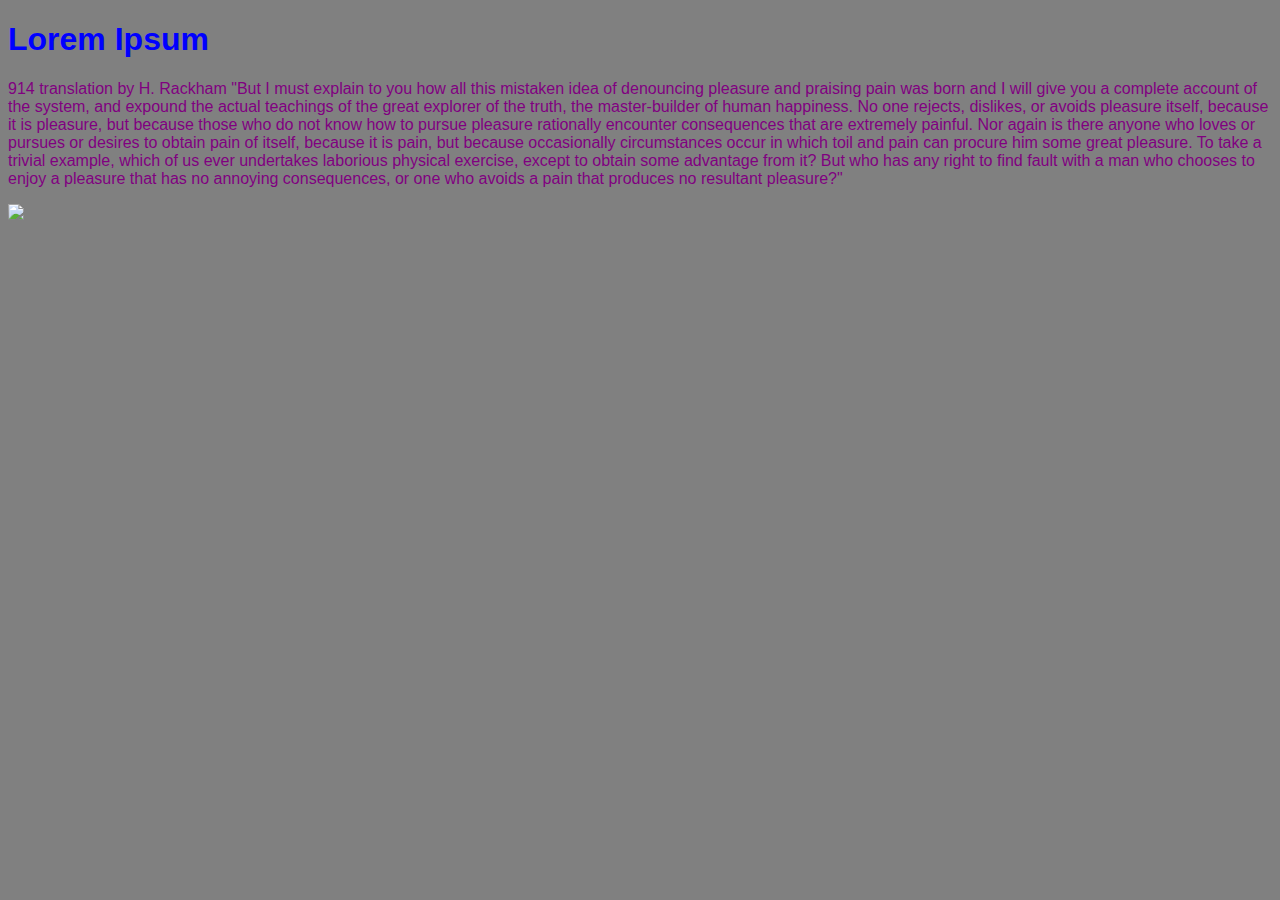
==== 1.html @ 63227efb "first" ====
<!DOCTYPE html>
<html>
    <head>
        <title> g </title>
        <link rel="stylesheet" href="main.css" type="text/css" />
    </head>
    <body>
<h1> Lorem Ipsum </h1>
<p> 914 translation by H. Rackham

"But I must explain to you how all this mistaken idea of denouncing pleasure and praising pain was born and I will give you a complete account of the system, and expound the actual teachings of the great explorer of the truth, the master-builder of human happiness. No one rejects, dislikes, or avoids pleasure itself, because it is pleasure, but because those who do not know how to pursue pleasure rationally encounter consequences that are extremely painful. Nor again is there anyone who loves or pursues or desires to obtain pain of itself, because it is pain, but because occasionally circumstances occur in which toil and pain can procure him some great pleasure. To take a trivial example, which of us ever undertakes laborious physical exercise, except to obtain some advantage from it? But who has any right to find fault with a man who chooses to enjoy a pleasure that has no annoying consequences, or one who avoids a pain that produces no resultant pleasure?"</p>
   <img src="http://spiritualjourneyguide.com/wp-content/uploads/2013/05/Big-dark-pink-Lotus-Flower-photo1.jpg">
    </body>
</html>
---- main.css ----
h1{
    color: blue;
    font: Helvetica;
}

body {
    color:purple;
    font-family:Arial;
    background-color:gray;
}
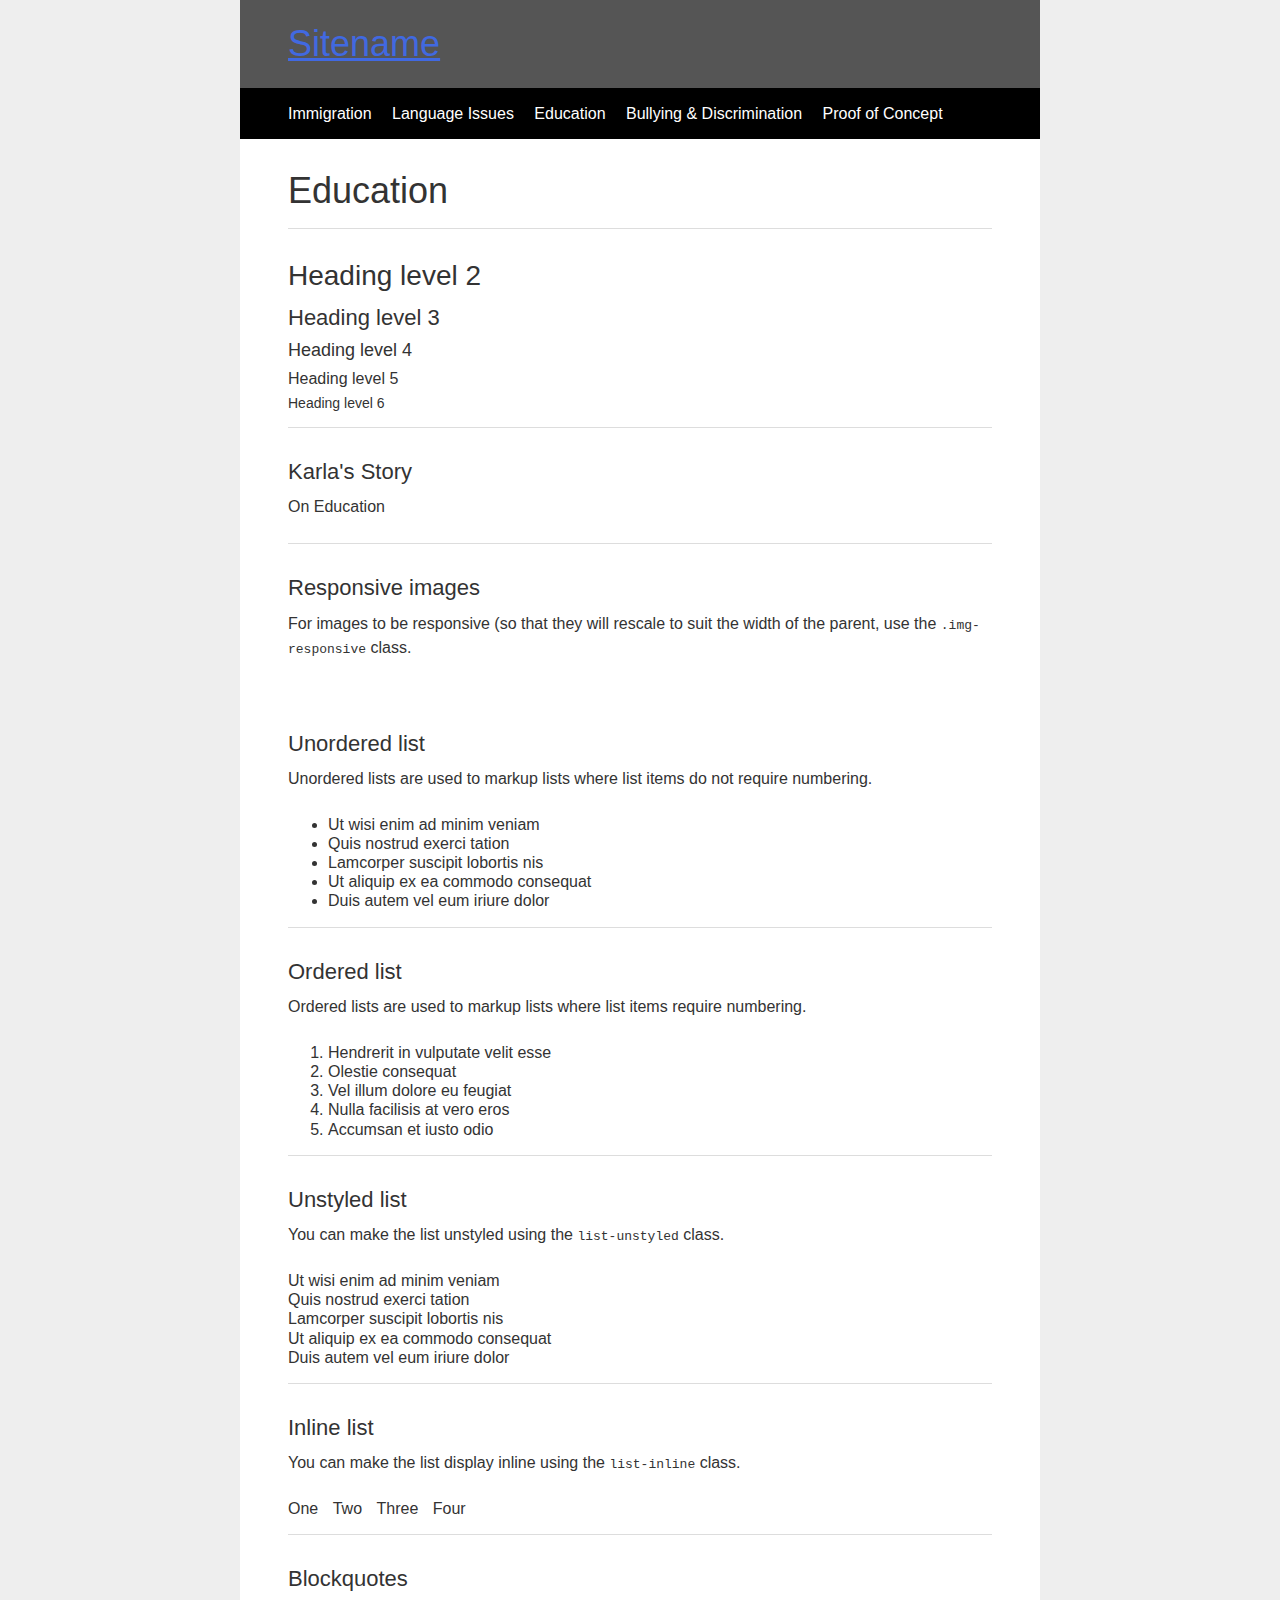
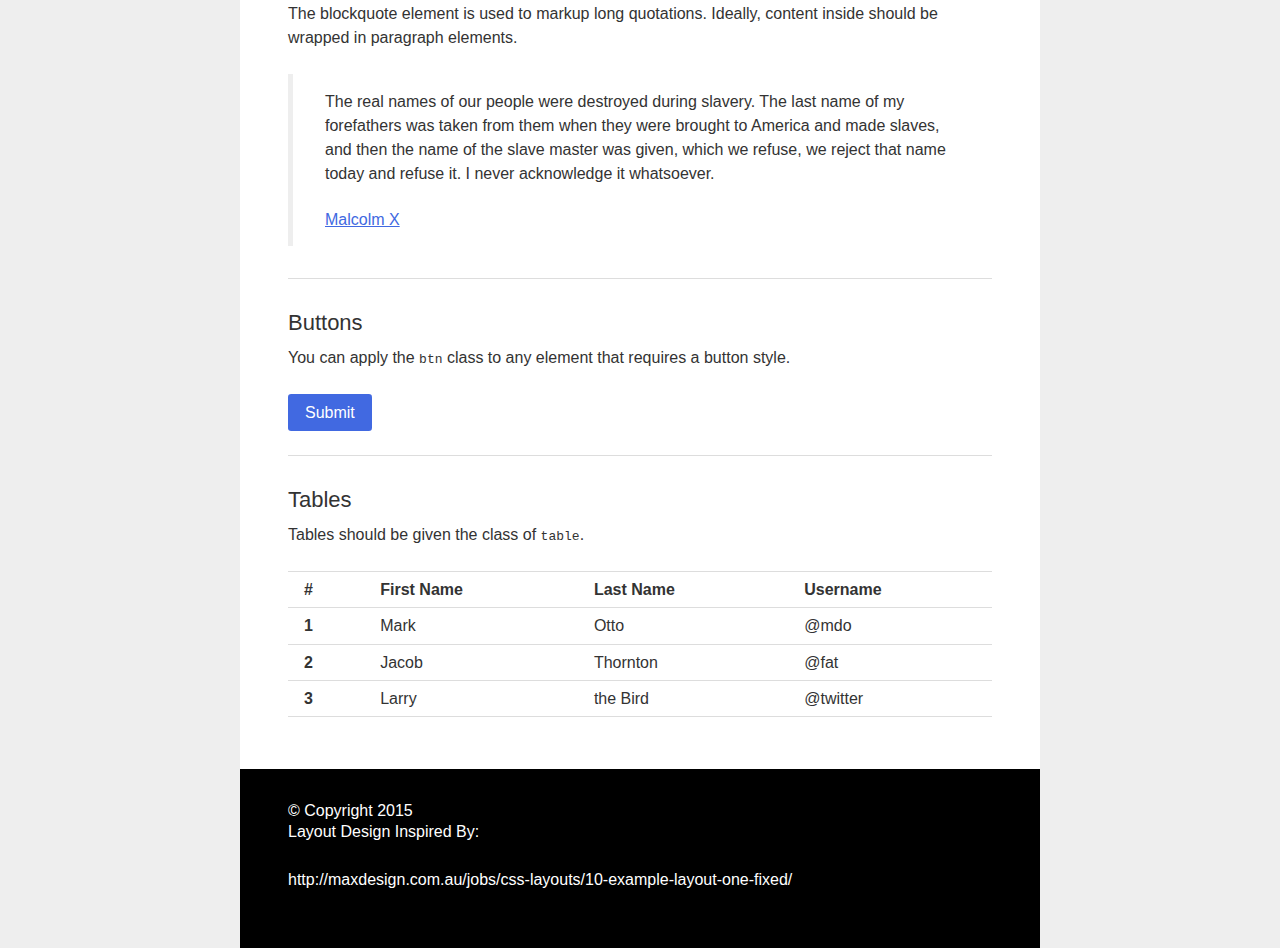
==== commit 81304592: "m" ====
--- a/1.html
+++ b/1.html
@@ -1,14 +1,155 @@
 <!DOCTYPE html>
-<html>
-    <head>
-        <title> g </title>
-        <link rel="stylesheet" href="main.css" type="text/css" />
-    </head>
-    <body>
-<h1> Lorem Ipsum </h1>
-<p> 914 translation by H. Rackham
+<html lang="en">
+	<head>
+		<meta charset="utf-8">
+		<meta http-equiv="X-UA-Compatible" content="IE=edge">
+		<title>1st Generation</title>
+		<meta name="viewport" content="width=device-width, initial-scale=1">
+		<meta name="Description" lang="en" content="ADD SITE DESCRIPTION">
+		<meta name="author" content="ADD AUTHOR INFORMATION">
+		<meta name="robots" content="index, follow">
+		<link rel="stylesheet" href="uamcodecamp.css" type="text/css" />
+	</head>
 
-"But I must explain to you how all this mistaken idea of denouncing pleasure and praising pain was born and I will give you a complete account of the system, and expound the actual teachings of the great explorer of the truth, the master-builder of human happiness. No one rejects, dislikes, or avoids pleasure itself, because it is pleasure, but because those who do not know how to pursue pleasure rationally encounter consequences that are extremely painful. Nor again is there anyone who loves or pursues or desires to obtain pain of itself, because it is pain, but because occasionally circumstances occur in which toil and pain can procure him some great pleasure. To take a trivial example, which of us ever undertakes laborious physical exercise, except to obtain some advantage from it? But who has any right to find fault with a man who chooses to enjoy a pleasure that has no annoying consequences, or one who avoids a pain that produces no resultant pleasure?"</p>
-   <img src="http://spiritualjourneyguide.com/wp-content/uploads/2013/05/Big-dark-pink-Lotus-Flower-photo1.jpg">
-    </body>
+	<body>
+		<div class="container">
+			<div class="header">
+				<h1 class="header-heading"><a href="uamcodecamp.html">Sitename</a></h1>
+			</div>
+			<div class="nav-bar">
+				<ul class="nav">
+					<li><a href="immigration.html">Immigration</a></li>
+					<li><a href="language.html">Language Issues</a></li>
+					<li><a href="education.html">Education</a></li>
+					<li><a href="bully.html">Bullying & Discrimination</a></li>
+					<li><a href="proof.html">Proof of Concept</a></li>
+				</ul>
+			</div>
+			<div class="content">
+				<div class="main">
+
+					<h1>Education</h1>
+					<hr>
+
+					<!-- Heading levels -->
+					<h1> </h1>
+					<h2>Heading level 2</h2>
+					<h3>Heading level 3</h3>
+					<h4>Heading level 4</h4>
+					<h5>Heading level 5</h5>
+					<h6>Heading level 6</h6>
+					<hr>
+
+					<!-- Paragraphs -->
+					<h3>Karla's Story</h3>
+					<p>On Education</p>
+					
+					<hr>
+
+					<!-- Responsive images -->
+					<h3>Responsive images</h3>
+					<p>For images to be responsive (so that they will rescale to suit the width of the parent, use the <code>.img-responsive</code> class.</p>
+					<p><img class="img-responsive" src="http://placehold.it/800x350" alt=""></p>
+
+					<!-- Lists -->
+					<h3>Unordered list</h3>
+					<p>Unordered lists are used to markup lists where list items do not require numbering.</p>
+					<ul>
+						<li>Ut wisi enim ad minim veniam</li>
+						<li>Quis nostrud exerci tation</li>
+						<li>Lamcorper suscipit lobortis nis</li>
+						<li>Ut aliquip ex ea commodo consequat</li>
+						<li>Duis autem vel eum iriure dolor</li>
+					</ul>
+					<hr>
+
+					<h3>Ordered list</h3>
+					<p>Ordered lists are used to markup lists where list items require numbering.</p>
+					<ol>
+						<li>Hendrerit in vulputate velit esse</li>
+						<li>Olestie consequat</li>
+						<li>Vel illum dolore eu feugiat</li>
+						<li>Nulla facilisis at vero eros</li>
+						<li>Accumsan et iusto odio</li>
+					</ol>
+					<hr>
+
+					<h3>Unstyled list</h3>
+					<p>You can make the list unstyled using the <code>list-unstyled</code> class.</p>
+					<ul class="list-unstyled">
+						<li>Ut wisi enim ad minim veniam</li>
+						<li>Quis nostrud exerci tation</li>
+						<li>Lamcorper suscipit lobortis nis</li>
+						<li>Ut aliquip ex ea commodo consequat</li>
+						<li>Duis autem vel eum iriure dolor</li>
+					</ul>
+					<hr>
+
+					<h3>Inline list</h3>
+					<p>You can make the list display inline using the <code>list-inline</code> class.</p>
+					<ul class="list-inline">
+						<li>One</li>
+						<li>Two</li>
+						<li>Three</li>
+						<li>Four</li>
+					</ul>
+					<hr>
+
+					<!-- Blockquotes -->
+					<h3>Blockquotes</h3>
+					<p>The blockquote element is used to markup long quotations. Ideally, content inside should be wrapped in paragraph elements.</p>
+					<blockquote>
+						<p>The real names of our people were destroyed during slavery. The last name of my forefathers was taken from them when they were brought to America and made slaves, and then the name of the slave master was given, which we refuse, we reject that name today and refuse it. I never acknowledge it whatsoever.</p>
+						<footer><a href="http://en.wikipedia.org/wiki/Malcolm_X">Malcolm X</a></footer>
+					</blockquote>
+					<hr>
+
+					<h3>Buttons</h3>
+					<p>You can apply the <code>btn</code> class to any element that requires a button style.</p>
+					<p><a href="#" class="btn">Submit</a></p>
+					<hr>
+
+					<!-- Tables -->
+					<h3>Tables</h3>
+					<p>Tables should be given the class of <code>table</code>.</p>
+					<table class="table table-striped">
+						<thead>
+							<tr>
+								<th>#</th>
+								<th>First Name</th>
+								<th>Last Name</th>
+								<th>Username</th>
+							</tr>
+						</thead>
+						<tbody>
+							<tr>
+								<th scope="row">1</th>
+								<td>Mark</td>
+								<td>Otto</td>
+								<td>@mdo</td>
+							</tr>
+							<tr>
+								<th scope="row">2</th>
+								<td>Jacob</td>
+								<td>Thornton</td>
+								<td>@fat</td>
+							</tr>
+							<tr>
+								<th scope="row">3</th>
+								<td>Larry</td>
+								<td>the Bird</td>
+								<td>@twitter</td>
+							</tr>
+						</tbody>
+					</table>
+
+				</div>
+			</div>
+			<div class="footer">
+				&copy; Copyright 2015   <p>Layout Design Inspired By:</p>
+				<p>http://maxdesign.com.au/jobs/css-layouts/10-example-layout-one-fixed/</p>
+			
+			</div>
+		</div>
+	</body>
 </html>--- a/uamcodecamp.css
+++ b/uamcodecamp.css
@@ -0,0 +1,247 @@
+/* -----------------------
+Base styles
+------------------------*/
+
+body
+{
+	margin: 0;
+	padding: 0;
+	color: #333;
+	background-color: #eee;
+	font: 1em/1.2 "Helvetica Neue", Helvetica, Arial, Geneva, sans-serif;
+}
+
+h1,h2,h3,h4,h5,h6
+{
+	margin: 0 0 .5em;
+	font-weight: 500;
+	line-height: 1.1;
+}
+
+h1 { font-size: 2.25em; } /* 36px */
+h2 { font-size: 1.75em; } /* 28px */
+h3 { font-size: 1.375em; } /* 22px */
+h4 { font-size: 1.125em; } /* 18px */
+h5 { font-size: 1em; } /* 16px */
+h6 { font-size: .875em; } /* 14px */
+
+p
+{
+	margin: 0 0 1.5em;
+	line-height: 1.5;
+}
+
+blockquote
+{
+	padding: 1em 2em;
+	margin: 0 0 2em;
+	border-left: 5px solid #eee;
+}
+
+hr
+{
+	height: 0;
+	margin-top: 1em;
+	margin-bottom: 2em;
+	border: 0;
+	border-top: 1px solid #ddd;
+}
+
+table
+{
+	background-color: transparent;
+	border-spacing: 0;
+	border-collapse: collapse;
+	border-top: 1px solid #ddd;
+}
+
+th, td
+{
+	padding: .5em 1em;
+	vertical-align: top;
+	text-align: left;
+	border-bottom: 1px solid #ddd;
+}
+
+a:link { color: royalblue; }
+a:visited { color: purple; }
+a:focus { color: black; }
+a:hover { color: green; }
+a:active { color: red; }
+
+/* -----------------------
+Layout styles
+------------------------*/
+
+.container
+{
+	max-width: 50em;
+	margin: 0 auto;
+	background-color: #fff;
+}
+
+.header
+{
+	color: #fff;
+	background: #555;
+	padding: 1em 1.25em;
+}
+
+.header-heading { margin: 0; }
+
+.nav-bar
+{
+	background: #000;
+	padding: 0;
+}
+
+.content { padding: 1em 1.25em; }
+
+.footer
+{
+	color: #fff;
+	background: #000;
+	padding: 1em 1.25em;
+}
+
+/* -----------------------
+Nav
+------------------------*/
+
+.nav
+{
+	margin: 0;
+	padding: 0;
+	list-style: none;
+}
+
+.nav li
+{
+	display: inline;
+	margin: 0;
+}
+
+.nav a
+{
+	display: block;
+	padding: .7em 1.25em;
+	color: #fff;
+	text-decoration: none;
+	border-bottom: 1px solid gray;
+}
+
+.nav a:link { color: white; }
+.nav a:visited { color: white; }
+
+.nav a:focus
+{
+	color: black;
+	background-color: white;
+}
+
+.nav a:hover
+{
+	color: white;
+	background-color: green;
+}
+
+.nav a:active
+{
+	color: white;
+	background-color: red;
+}
+
+/* -----------------------
+Single styles
+------------------------*/
+
+.img-responsive { max-width: 100%; }
+
+.btn
+{
+	color: #fff !important;
+	background-color: royalblue;
+	border-color: #222;
+	display: inline-block;
+	padding: .5em 1em;
+	margin-bottom: 0;
+	font-weight: 400;
+	line-height: 1.2;
+	text-align: center;
+	white-space: nowrap;
+	vertical-align: middle;
+	cursor: pointer;
+	border: 1px solid transparent;
+	border-radius: .2em;
+	text-decoration: none;
+}
+
+.btn:hover
+{
+	color: #fff !important;
+	background-color: green;
+}
+
+.btn:focus
+{
+	color: #fff !important;
+	background-color: black;
+}
+
+.btn:active
+{
+	color: #fff !important;
+	background-color: red;
+}
+
+.table
+{
+	width: 100%;
+	max-width: 100%;
+	margin-bottom: 20px;
+}
+
+.list-unstyled
+{
+	padding-left: 0;
+	list-style: none;
+}
+
+.list-inline
+{
+	padding-left: 0;
+	margin-left: -5px;
+	list-style: none;
+}
+
+.list-inline > li
+{
+	display: inline-block;
+	padding-right: 5px;
+	padding-left: 5px;
+}
+
+/* -----------------------
+Wide styles
+------------------------*/
+
+@media (min-width: 42em)
+{
+	.header { padding: 1.5em 3em; }
+	.nav-bar { padding: 1em 3em; }
+	.content { padding: 2em 3em; }
+	.footer { padding: 2em 3em; }
+	
+	.nav li
+	{
+		display: inline;
+		margin: 0 1em 0 0;
+	}
+	
+	.nav a
+	{
+		display: inline;
+		padding: 0;
+		border-bottom: 0;
+	}
+}
